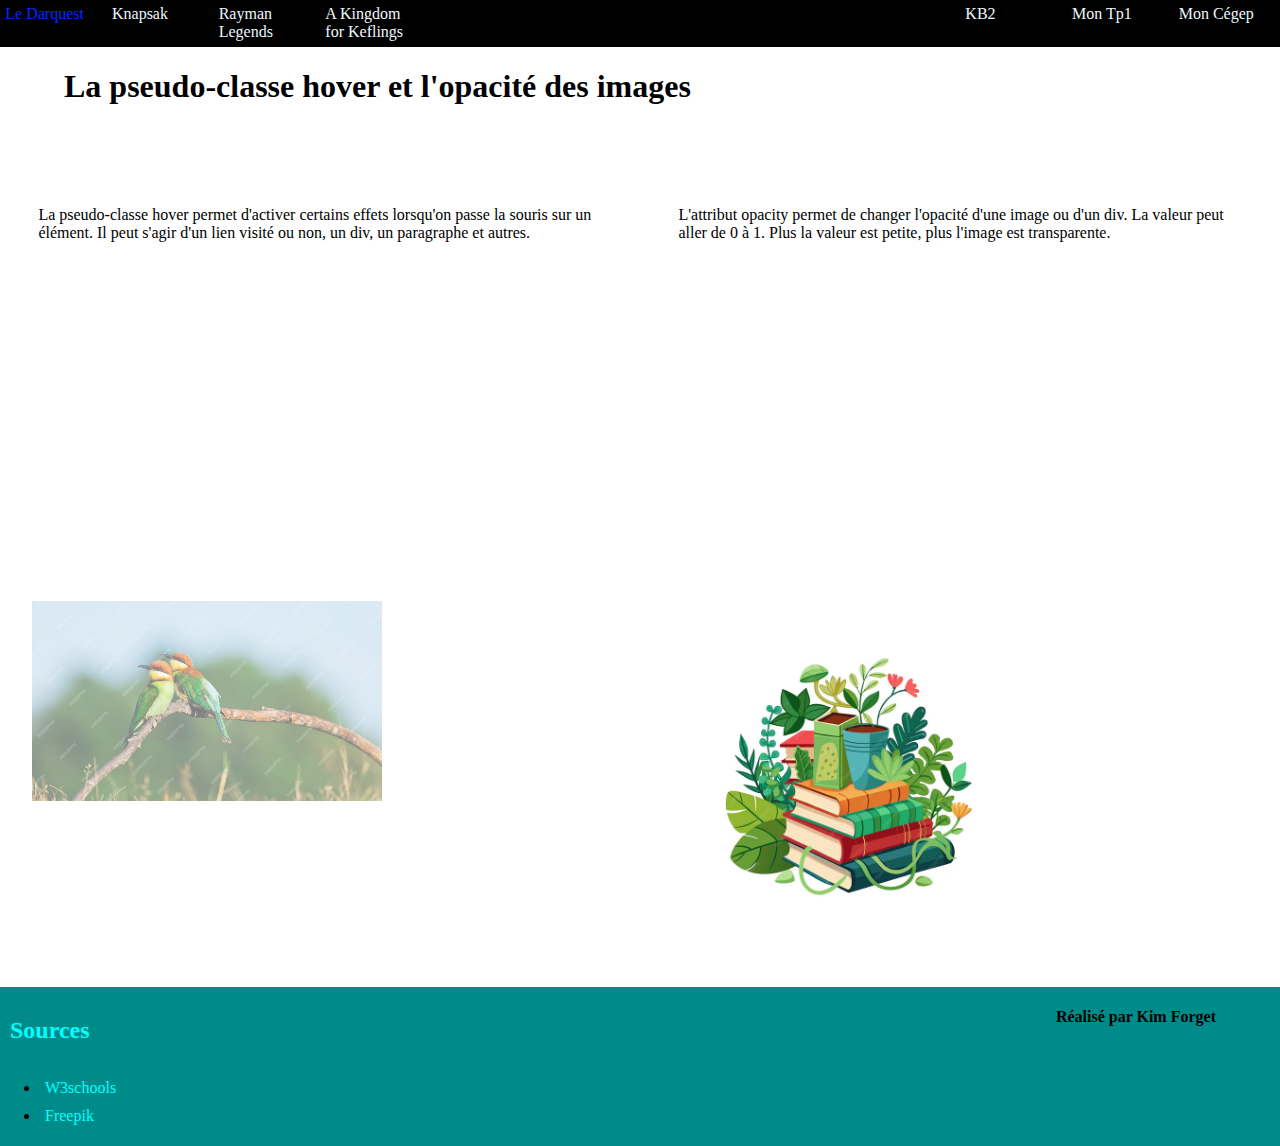
==== kb2.html @ 465e5f31 "first commit" ====
<!DOCTYPE html>
<html lang="fr">
<head>
    <meta charset="UTF-8">
    <meta name="viewport" content="width=device-width, initial-scale=1.0">
    <link rel="stylesheet" href="css/styles.css">
    <title>Kb2</title>
</head>
<body id="conteneurKb2" class="grille">
    <header>
        <nav class="barreNav">
            <a href="http://167.114.152.54/~darquest1/prod/" target="_blank">
                <div>Le Darquest</div> 
            </a>
            <a href="http://167.114.152.54/~knapsak3/" target="_blank">
                <div>Knapsak</div> 
            </a>
            <a href="index.html" target="_self">
                <div>Rayman Legends</div>
            </a>
            <a href="keflings.html" target="_self">
                <div>A Kingdom for Keflings</div> 
            </a>
            <a href="kb2.html" target="_self" id="kb2P">
                <div>KB2</div>
            </a>
            <a href="https://frelonfrit.github.io/TP1/" target="_blank">
                <div>Mon Tp1</div>
            </a>
            <a href="https://clg.qc.ca/" target="_blank">
                <div>Mon Cégep</div>
            </a>
        </nav>
    </header>
    <main>
        <article class="grilleArticle grille">
            <h1 class="padGauche">La pseudo-classe hover et l'opacité des images</h1>
            <p id="para1">
                La pseudo-classe hover permet d'activer certains effets lorsqu'on passe 
                la souris sur un élément. Il peut s'agir d'un lien visité ou non, un div, 
                un paragraphe et autres.
            </p>
            <p id="para2">
                L'attribut opacity permet de changer l'opacité d'une image ou d'un div. 
                La valeur peut aller de 0 à 1. Plus la valeur est petite, plus l'image 
                est transparente.
            </p>
            <a href="/images/oiseau.avif" target="_blank">
                <img src="/images/oiseau.avif" alt="oiseaux sur une branche" id="imgOiseau">
            </a>
            <a href="/images/livres.avif" target="_blank">
                <img src="/images/livres.avif" alt="Pile de livres" id="imgLivres">
            </a>
        </article>
    </main>
    <footer>
        <h4 class="padDroit">Réalisé par Kim Forget</h4>
        <h2 class="lSource couleurAqua">Sources</h2>
        <ul>
            <li>
                <a href="https://www.w3schools.com/" target="_blank" class="lSource couleurAqua">W3schools</a>
            </li>
            <li>
                <a href="https://www.freepik.com/" target="_blank" class="lSource couleurAqua">Freepik</a>
            </li>
        </ul>
    </footer>
</body>
</html>
---- css/styles.css ----
.conteneurPage {
    grid-template-areas:
        "header header header"
        "main main aside"
        "main main aside"
        "footer footer footer";
}

.grille{
    display: grid;
    margin: 0%;
    width: 100vw;
    grid-template-columns: 2fr 6fr 3fr;
    grid-template-rows: fit-content(10%) 3fr 8fr fit-content(10%);
}

#conteneurKb2{
    grid-template-areas:
        "header header header"
        "main main main"
        "main main main"
        "footer footer footer";
}

#imgOiseau{
    grid-area: figure;
    opacity: 0.5;
    padding: 5%;
}

#imgLivres{
    grid-area: para3;
    padding: 5%;
}

#imgOiseau:hover{
    opacity: 1;
}

#imgLivres:hover{
    opacity: 0.5;
}

.grilleArticle{
    display: grid;
    width: auto;
    grid-template-columns: 4fr 4fr;
    grid-template-rows: 1fr 4fr 4fr;
    grid-template-areas: 
        "titre titre"
        "para1 para2"
        "figure para3";
}

header {
    background-color: black;
    grid-area: header;
}

main{
    grid-area: main;
}

nav {
    display: grid;
    grid-template-columns: repeat(4, 1fr) 5fr repeat(3, 1fr);
}

aside {
    grid-area: aside;
}

#asideRayman{
    background-color: deepskyblue;
}

footer {
    background-color: darkcyan;
    grid-area: footer;
}

li {
    padding: 5px;
}

h2 {
    padding: 10px;
}

article>h1{
    grid-area: titre;
}

a>div {
    display: inline-block;
    padding: 5%;
}

nav>a {
    color: aliceblue;
    text-decoration: none;
}

a:hover {
    color: rgb(0, 42, 255);
}

img {
    max-width: 350px;
    margin: auto;
}

figure {
    background-color: white;
    border: solid black 1px;
    padding: 10px;
    width: fit-content;
    float: left;
    grid-area: figure;
}

.padGauche{
    padding-left: 5%;
}

.padDroit{
    padding-right: 5%;
}

#kb2P{
    grid-column: 6 / 7;
}

.lSource{
    text-decoration: none;
}

.couleurAqua
{
    color: aqua;
}

.italique{
    font-style: italic;
}

article>p{
    padding: 6%;
    display: inline-block;
}

#pointLums{
    list-style-image: url('/images/Lums.png');
}

#para1{
    grid-area: para1;
}

#para2{
    grid-area: para2;
}

#para3{
    grid-area: para3;
}

#asideKeflings{
    background-color:darkseagreen;
}

h4{
    float: right;
}
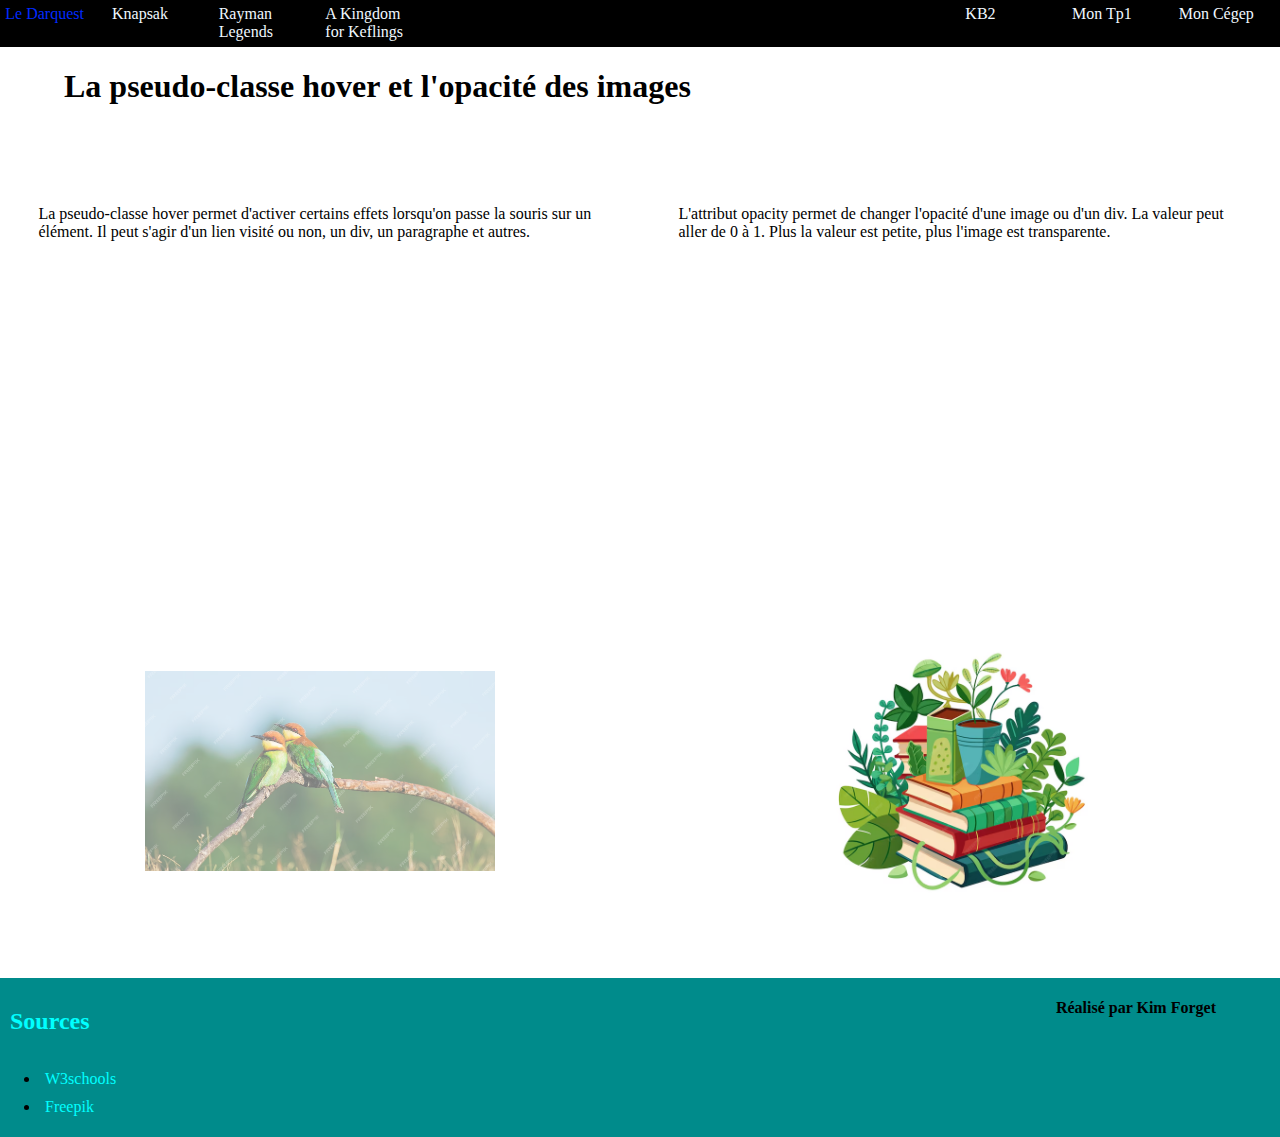
==== commit 3002aaac: "2" ====
--- a/kb2.html
+++ b/kb2.html
@@ -45,12 +45,8 @@
                 La valeur peut aller de 0 à 1. Plus la valeur est petite, plus l'image 
                 est transparente.
             </p>
-            <a href="/images/oiseau.avif" target="_blank">
                 <img src="/images/oiseau.avif" alt="oiseaux sur une branche" id="imgOiseau">
-            </a>
-            <a href="/images/livres.avif" target="_blank">
                 <img src="/images/livres.avif" alt="Pile de livres" id="imgLivres">
-            </a>
         </article>
     </main>
     <footer>
